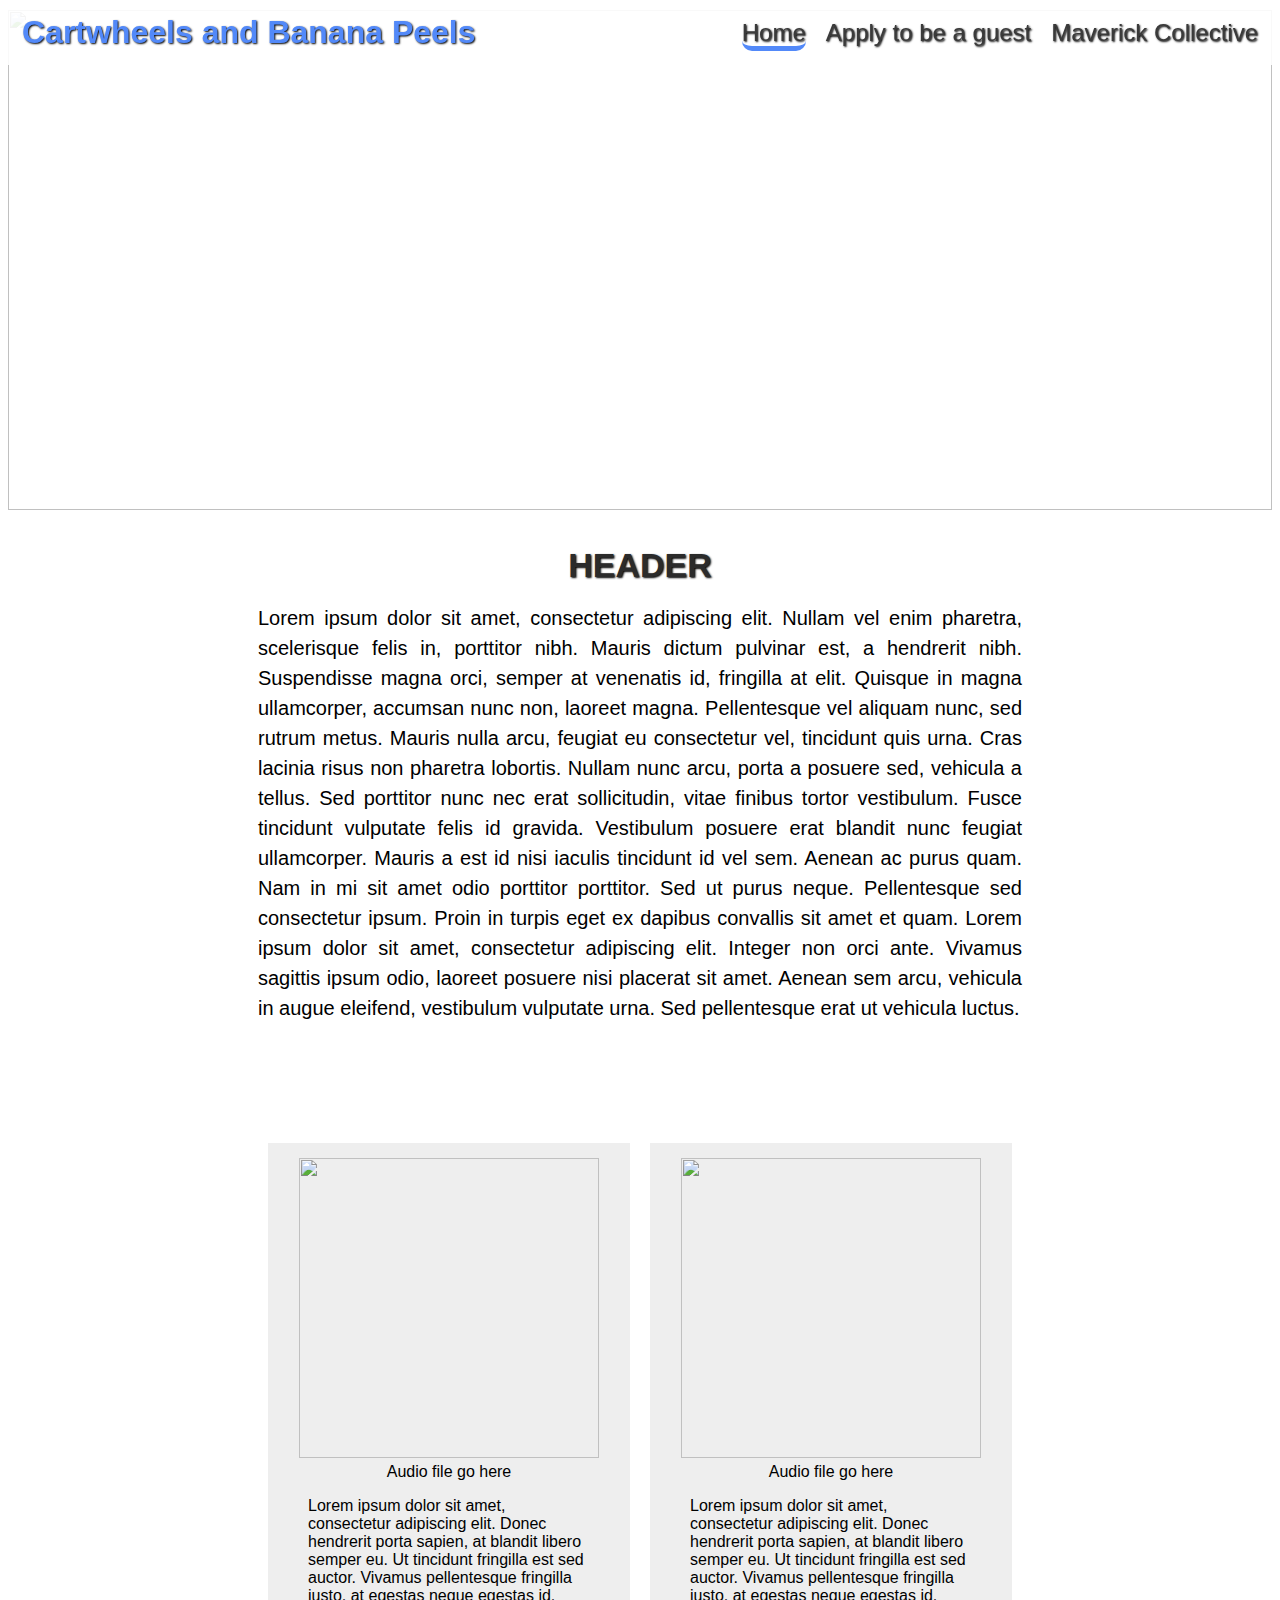
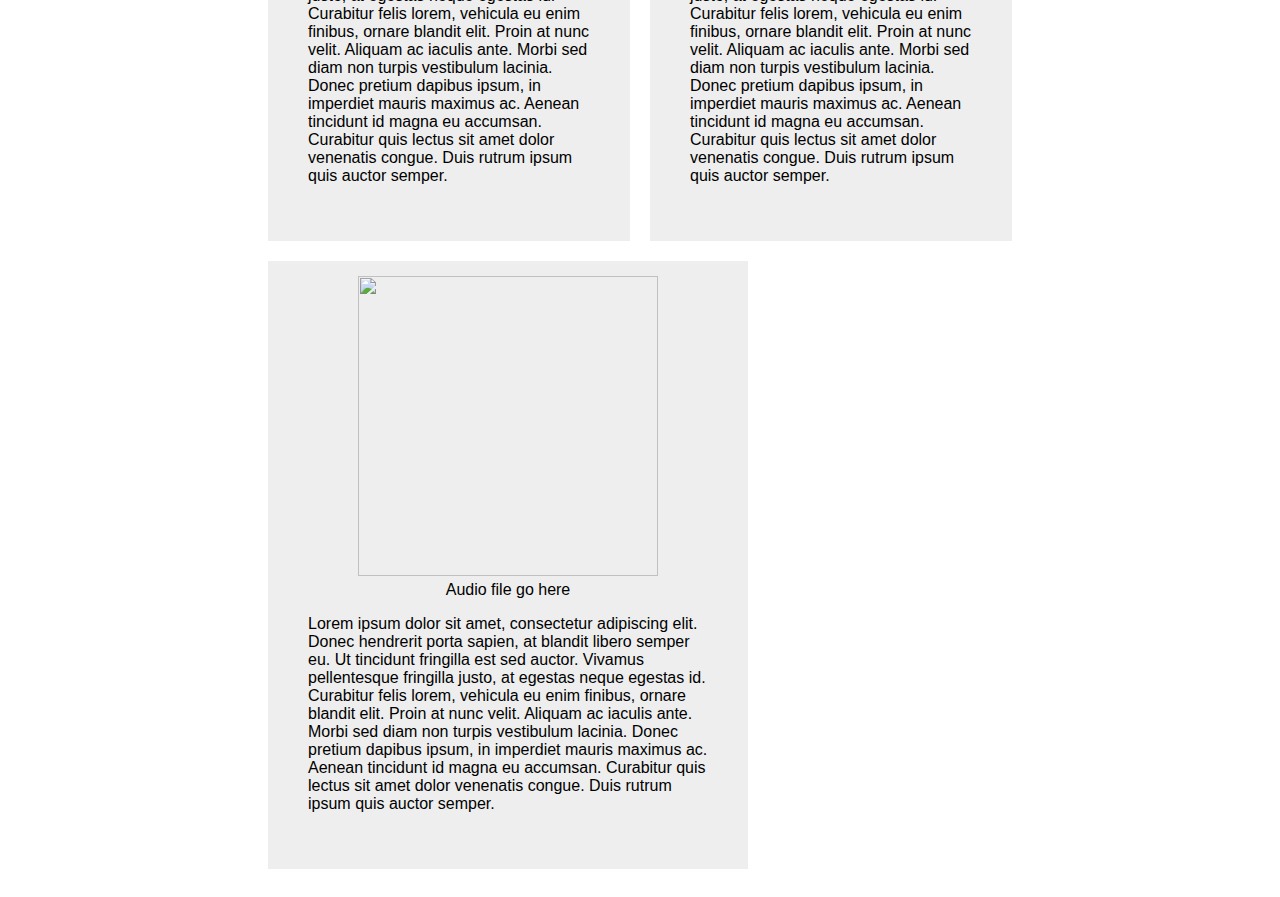
==== index.html @ c11f4f48 "made multiple small CSS changes" ====
<!DOCTYPE html>
<html lang="en">
<head>
  <title>Home</title>
  <link rel="stylesheet" href="styles.css">
  <meta charset="UTF-8">
  <meta name="viewport" content="width=device-width, initial-scale=1.0">
  <title>Document</title>
  <header>
    <div class="header-container" width="100%">
      <div class="header-logo">
        <h1>Cartwheels and Banana Peels</h1>
      </div>
      <div class="header-nav">
        <div><a href="index.html" class="selected header-link">Home</a></div>
        <div><a class="header-link">Apply to be a guest</a></div>
        <div><a href="https://themaverickcollective.com" target="_blank" class="header-link">Maverick Collective</a></div>
      </div>
    </div>
  </header>
</head>
<body>
  <figure class="banner">
    <img height="500vh" width="100%" src="null">
  </figure>
  <div class="site-description">
    <h1 class="site-description-header">HEADER</h1>
    <p>
      Lorem ipsum dolor sit amet, consectetur adipiscing elit. Nullam vel enim pharetra, scelerisque felis in, porttitor nibh. Mauris dictum pulvinar est, a hendrerit nibh. 
      Suspendisse magna orci, semper at venenatis id, fringilla at elit. Quisque in magna ullamcorper, accumsan nunc non, laoreet magna. Pellentesque vel aliquam nunc, sed 
      rutrum metus. Mauris nulla arcu, feugiat eu consectetur vel, tincidunt quis urna. Cras lacinia risus non pharetra lobortis. Nullam nunc arcu, porta a posuere sed, vehicula a tellus. Sed porttitor nunc nec erat sollicitudin, vitae finibus 
      tortor vestibulum. Fusce tincidunt vulputate felis id gravida. Vestibulum posuere erat blandit nunc 
      feugiat ullamcorper. Mauris a est id nisi iaculis tincidunt id vel sem. Aenean ac purus quam. Nam in mi sit amet odio porttitor porttitor. 
      Sed ut purus neque. Pellentesque sed consectetur ipsum. Proin in turpis eget ex dapibus convallis sit amet et quam. Lorem ipsum dolor sit amet, 
      consectetur adipiscing elit. Integer non orci ante. Vivamus sagittis ipsum odio, laoreet posuere nisi placerat sit amet. Aenean sem arcu, 
      vehicula in augue eleifend, vestibulum vulputate urna. Sed pellentesque erat ut vehicula luctus.
    </p>
  </div>
  <section class="blog-section">
    <div class="blog-row">
  <div class="blog-container">
    <div class="blog-content">
      <img class="blog-image" height="300px" width="300px" src="null">
      <div>
        <a class="blog-audio">Audio file go here</a>
      </div>
        <div class="blog-description">
        <p>Lorem ipsum dolor sit amet, consectetur adipiscing elit. Donec hendrerit porta sapien, at blandit libero semper eu. Ut tincidunt fringilla est sed auctor. 
          Vivamus pellentesque fringilla justo, at egestas neque egestas id. Curabitur felis lorem, vehicula eu enim finibus, ornare blandit elit. Proin at nunc velit. 
          Aliquam ac iaculis ante. Morbi sed diam non turpis vestibulum lacinia. Donec pretium dapibus ipsum, in imperdiet mauris maximus ac. Aenean tincidunt id magna eu accumsan. 
          Curabitur quis lectus sit amet dolor venenatis congue. Duis rutrum ipsum quis auctor semper. </p>
        </div>
      </div>
    </div>

    <div class="blog-container">
      <div class="blog-content">
        <img class="blog-image" height="300px" width="300px" src="null">
        <div>
          <a class="blog-audio">Audio file go here</a>
        </div>
          <div class="blog-description">
          <p>Lorem ipsum dolor sit amet, consectetur adipiscing elit. Donec hendrerit porta sapien, at blandit libero semper eu. Ut tincidunt fringilla est sed auctor. 
            Vivamus pellentesque fringilla justo, at egestas neque egestas id. Curabitur felis lorem, vehicula eu enim finibus, ornare blandit elit. Proin at nunc velit. 
            Aliquam ac iaculis ante. Morbi sed diam non turpis vestibulum lacinia. Donec pretium dapibus ipsum, in imperdiet mauris maximus ac. Aenean tincidunt id magna eu accumsan. 
            Curabitur quis lectus sit amet dolor venenatis congue. Duis rutrum ipsum quis auctor semper. </p>
          </div>
        </div>
      </div>

      <div class="blog-container">
        <div class="blog-content">
          <img class="blog-image" height="300px" width="300px" src="null">
          <div>
            <a class="blog-audio">Audio file go here</a>
          </div>
            <div class="blog-description">
            <p>Lorem ipsum dolor sit amet, consectetur adipiscing elit. Donec hendrerit porta sapien, at blandit libero semper eu. Ut tincidunt fringilla est sed auctor. 
              Vivamus pellentesque fringilla justo, at egestas neque egestas id. Curabitur felis lorem, vehicula eu enim finibus, ornare blandit elit. Proin at nunc velit. 
              Aliquam ac iaculis ante. Morbi sed diam non turpis vestibulum lacinia. Donec pretium dapibus ipsum, in imperdiet mauris maximus ac. Aenean tincidunt id magna eu accumsan. 
              Curabitur quis lectus sit amet dolor venenatis congue. Duis rutrum ipsum quis auctor semper. </p>
            </div>
          </div>
        </div>

</div>
  </section>
</body>
  <footer>
    
  </footer>
  <script src="script.js"></Script>
</html>
---- styles.css ----
* {
  font-family: Helvetica, Arial, sans-serif;
}

.header-link {
  text-decoration: none;
  color: rgb(58, 58, 58);
  text-shadow: 1px 1px 2px black;
}

.header-link:hover{
  color: #5289F9;
}

.selected {
  border-bottom: 5px solid #5289F9;
  border-radius: 10px;
}

.header-container {
  display: flex;
  justify-content: space-between;
  padding: 20px;
  margin: -10px;
  align-items: center;
  position: fixed;
  background-color: rgba(255, 255, 255, 90%);
  width: 100%;
  height: 25px;
}

.header-logo{
  font-size: 16px;
  padding: 0px 4px;
  color: #5289F9;
  text-shadow: 1px 1px 2px black;
}

.header-nav {
  display: flex;
  gap: 20px;
  font-size: 24px;
  padding: 10px;
  margin-right: 30px;
}

.banner {
  width: 100%;
  height: 1000px;
  margin-top: 10px;
  margin-left: 0;
  margin-bottom: 0;
}

.site-description-header {
  text-align: center;
  margin-top: -50px;
  font-size: 34px;
  text-shadow: black 1px 1px 2px;
  color: rgb(43, 43, 43);
}

.site-description {
  margin-top: -490px;
  font-size: 20px;
  padding: 80px 250px;
  min-width: 500px;
  text-align: justify;
  line-height: 30px;
}

.blog-section{
  padding: 10px 250px;
  display: flex;
  gap: 50px;
}

.blog-container{
  padding: 10px;
  justify-content: center;
  flex: 1 1 0;
  max-width: 480px;

}

.blog-thumbnail {
  padding: 20px;
}

.blog-row {
  display: flex;
  flex-wrap: wrap;
}

.blog-image  {
  padding-bottom: 5px;
}

.blog-description {
  padding: 25px;
  padding-top: 0px;
}

.blog-content {
  display: flex;
  align-items: center;
  flex-direction: column;
  padding: 15px;
  background-color: rgb(238, 238, 238);
}
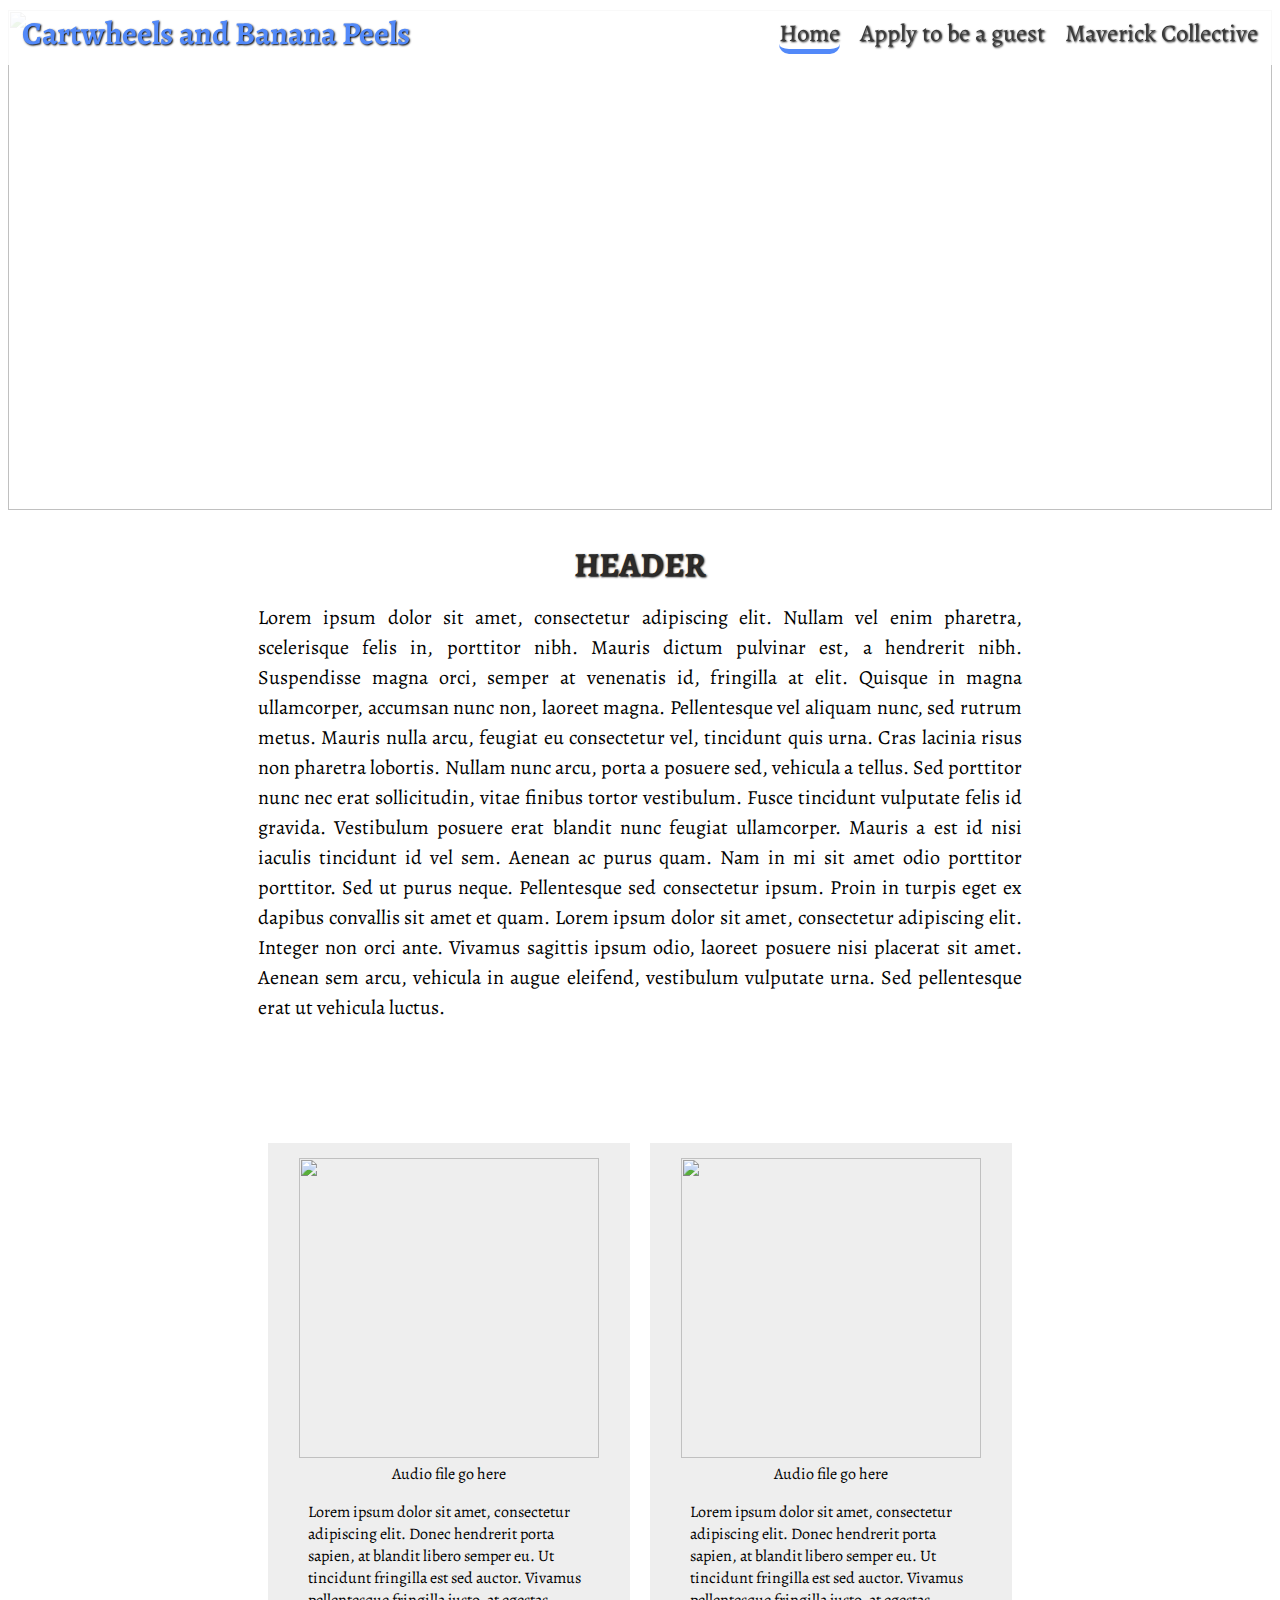
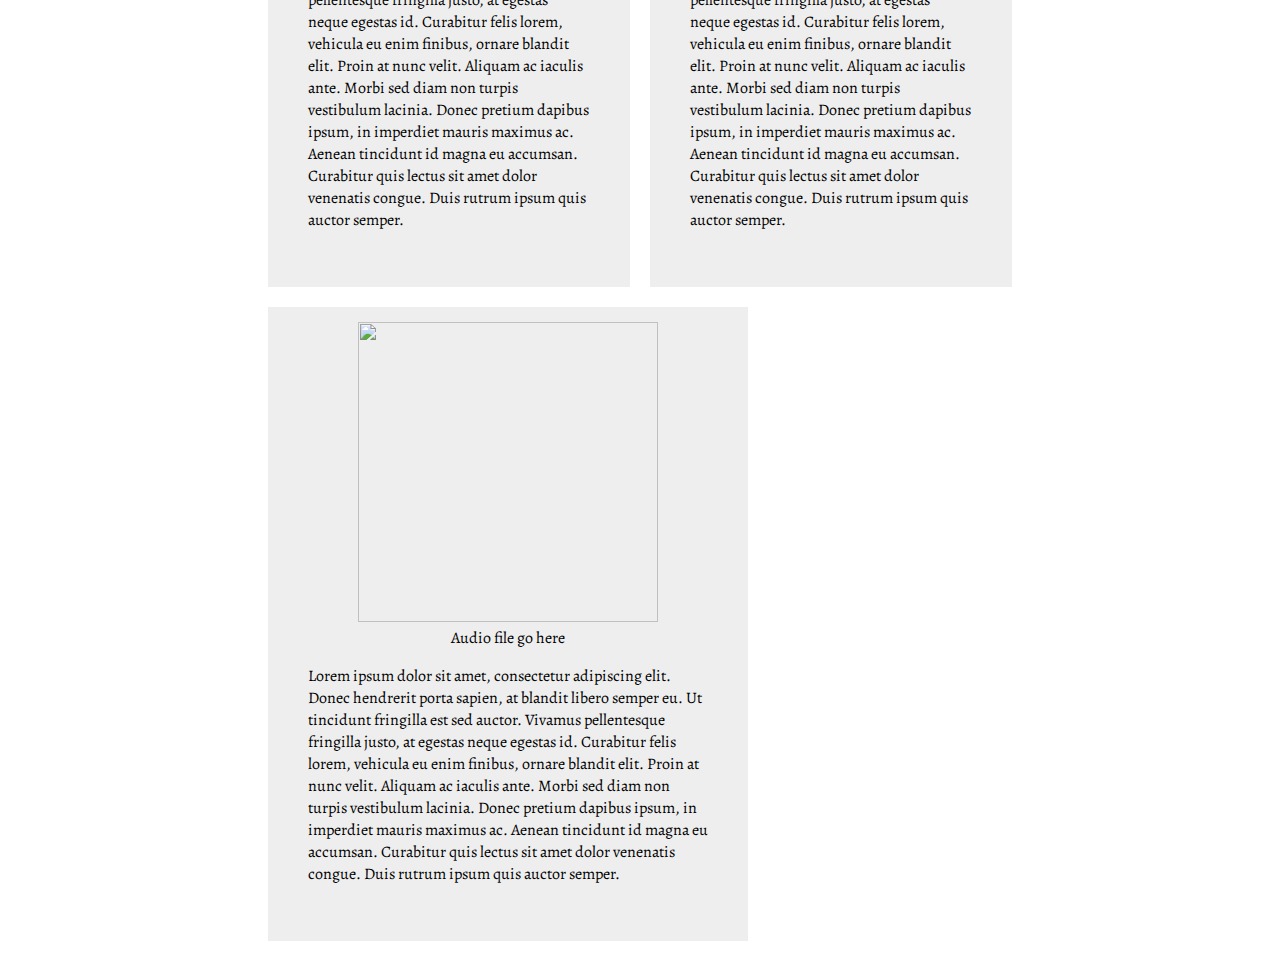
==== commit 38b90e2b: "Added fonts Lora and Alegreya." ====
--- a/index.html
+++ b/index.html
@@ -3,6 +3,9 @@
 <head>
   <title>Home</title>
   <link rel="stylesheet" href="styles.css">
+  <link rel="preconnect" href="https://fonts.googleapis.com">
+  <link rel="preconnect" href="https://fonts.gstatic.com" crossorigin>
+  <link href="https://fonts.googleapis.com/css2?family=Alegreya:ital,wght@0,400..900;1,400..900&family=Lora:ital,wght@0,400..700;1,400..700&display=swap" rel="stylesheet">
   <meta charset="UTF-8">
   <meta name="viewport" content="width=device-width, initial-scale=1.0">
   <title>Document</title>
--- a/styles.css
+++ b/styles.css
@@ -1,5 +1,5 @@
 * {
-  font-family: Helvetica, Arial, sans-serif;
+  font-family: Alegreya, sans-serif;
 }
 
 .header-link {
@@ -18,6 +18,7 @@
 }
 
 .header-container {
+  font-family: Lora, sans-serif;
   display: flex;
   justify-content: space-between;
   padding: 20px;
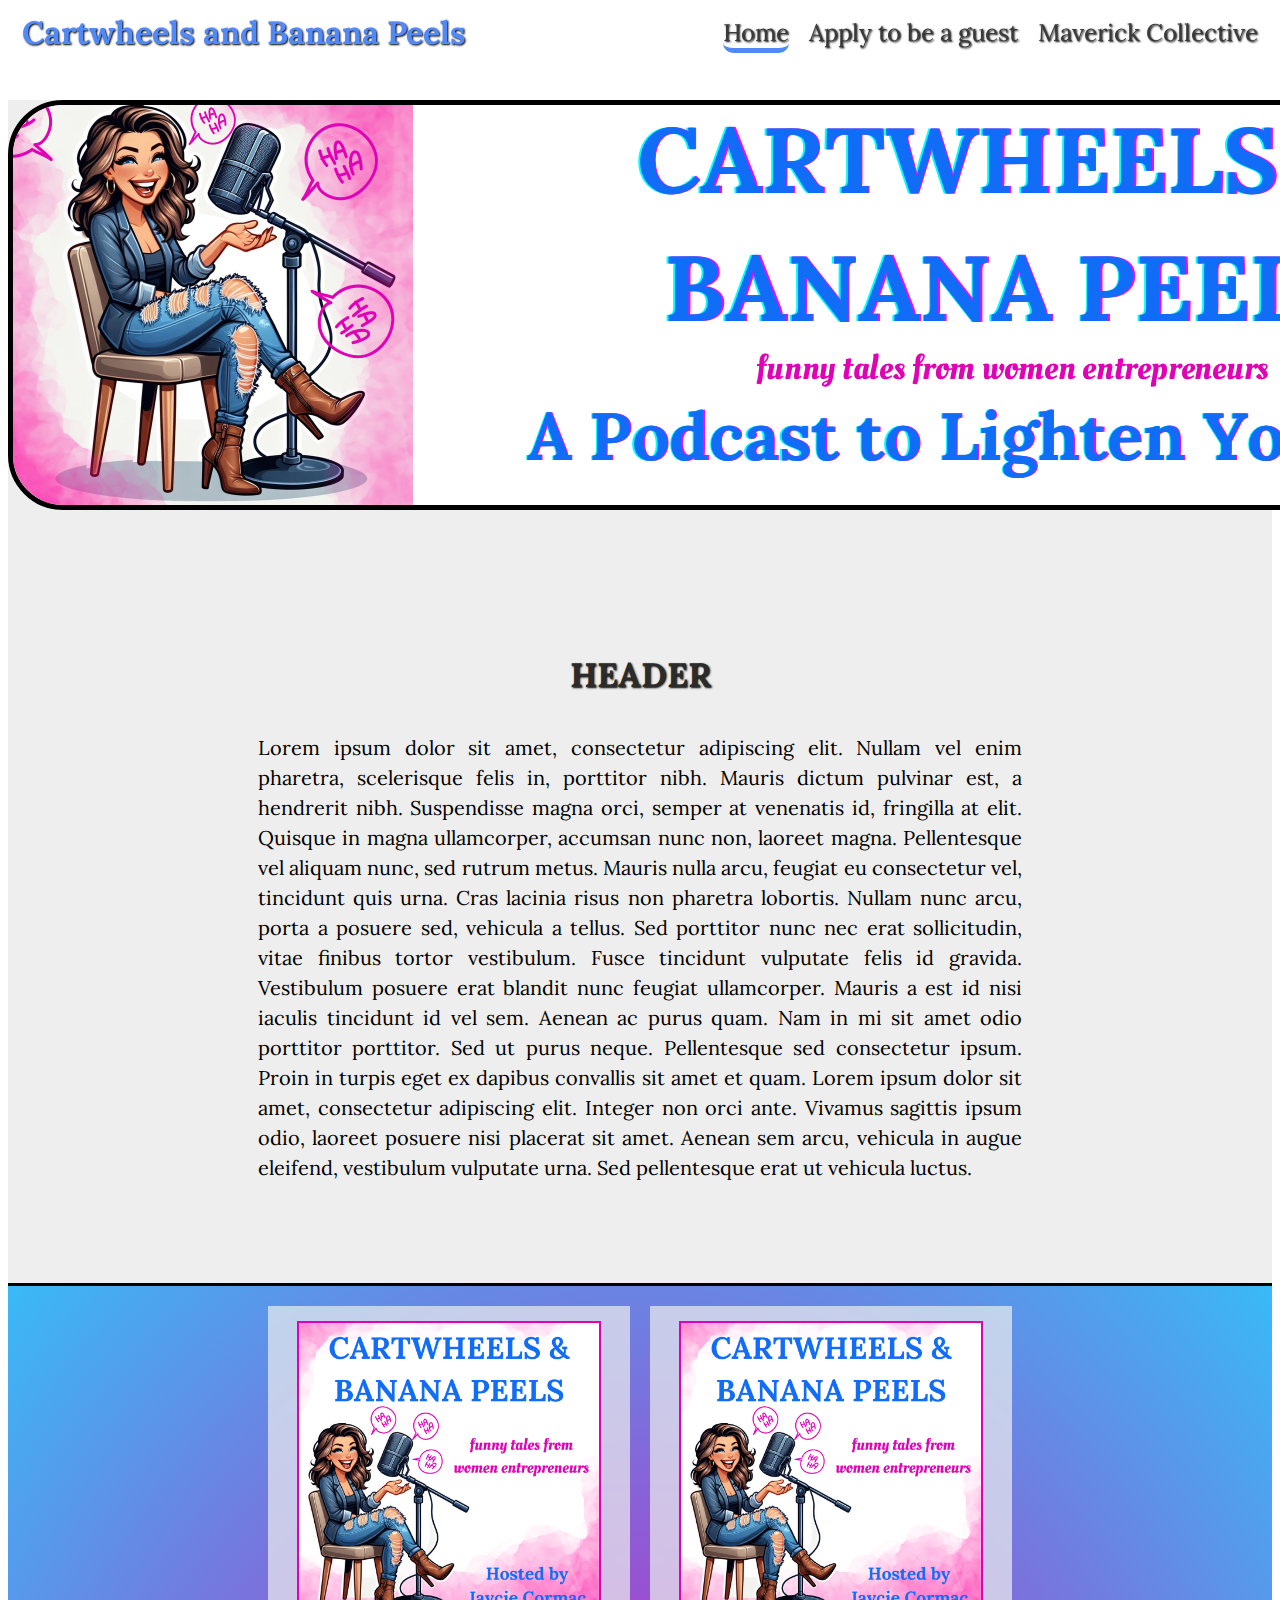
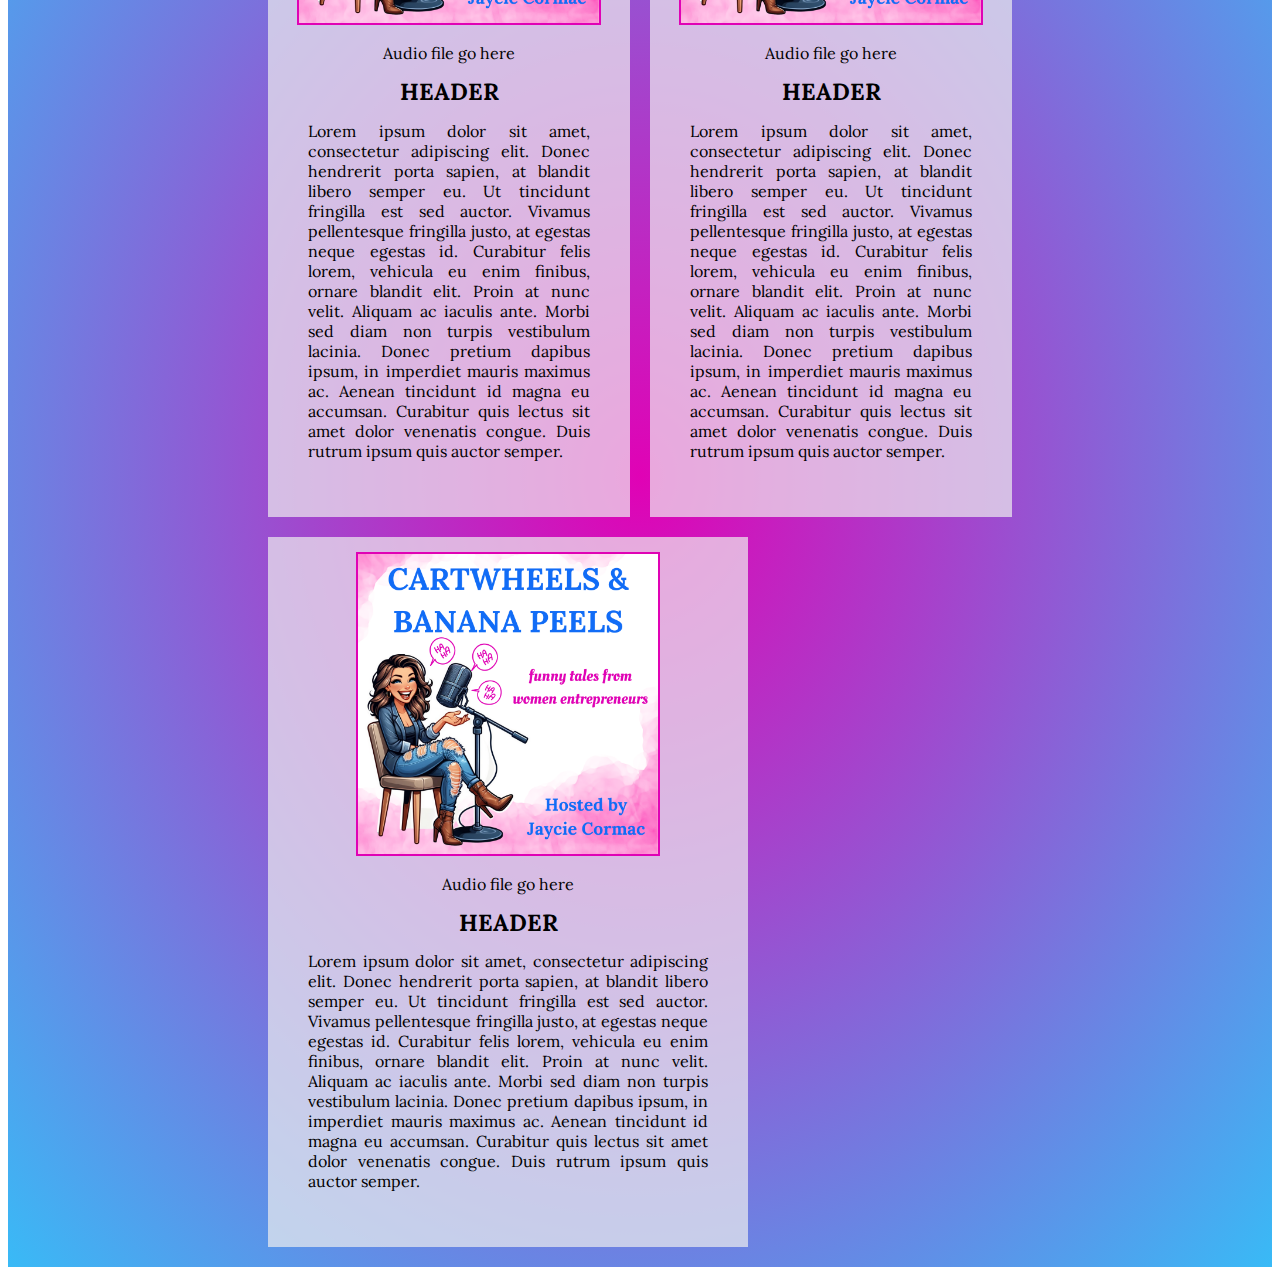
==== commit 4629c747: "Added images & backgrounds to episodes and banner" ====
--- a/index.html
+++ b/index.html
@@ -23,44 +23,35 @@
   </header>
 </head>
 <body>
-  <figure class="banner">
-    <img height="500vh" width="100%" src="null">
-  </figure>
-  <div class="site-description">
-    <h1 class="site-description-header">HEADER</h1>
-    <p>
-      Lorem ipsum dolor sit amet, consectetur adipiscing elit. Nullam vel enim pharetra, scelerisque felis in, porttitor nibh. Mauris dictum pulvinar est, a hendrerit nibh. 
-      Suspendisse magna orci, semper at venenatis id, fringilla at elit. Quisque in magna ullamcorper, accumsan nunc non, laoreet magna. Pellentesque vel aliquam nunc, sed 
-      rutrum metus. Mauris nulla arcu, feugiat eu consectetur vel, tincidunt quis urna. Cras lacinia risus non pharetra lobortis. Nullam nunc arcu, porta a posuere sed, vehicula a tellus. Sed porttitor nunc nec erat sollicitudin, vitae finibus 
-      tortor vestibulum. Fusce tincidunt vulputate felis id gravida. Vestibulum posuere erat blandit nunc 
-      feugiat ullamcorper. Mauris a est id nisi iaculis tincidunt id vel sem. Aenean ac purus quam. Nam in mi sit amet odio porttitor porttitor. 
-      Sed ut purus neque. Pellentesque sed consectetur ipsum. Proin in turpis eget ex dapibus convallis sit amet et quam. Lorem ipsum dolor sit amet, 
-      consectetur adipiscing elit. Integer non orci ante. Vivamus sagittis ipsum odio, laoreet posuere nisi placerat sit amet. Aenean sem arcu, 
-      vehicula in augue eleifend, vestibulum vulputate urna. Sed pellentesque erat ut vehicula luctus.
-    </p>
-  </div>
+  <main>
+    <div class="banner">
+      <img class="banner-image" src="images/Banner.png">
+    </div>
+    <div class="site-description">
+      <h1 class="site-description-header">HEADER</h1>
+      <p>
+        Lorem ipsum dolor sit amet, consectetur adipiscing elit. Nullam vel enim pharetra, scelerisque felis in, porttitor nibh. Mauris dictum pulvinar est, a hendrerit nibh. 
+        Suspendisse magna orci, semper at venenatis id, fringilla at elit. Quisque in magna ullamcorper, accumsan nunc non, laoreet magna. Pellentesque vel aliquam nunc, sed 
+        rutrum metus. Mauris nulla arcu, feugiat eu consectetur vel, tincidunt quis urna. Cras lacinia risus non pharetra lobortis. Nullam nunc arcu, porta a posuere sed, vehicula a tellus. Sed porttitor nunc nec erat sollicitudin, vitae finibus 
+        tortor vestibulum. Fusce tincidunt vulputate felis id gravida. Vestibulum posuere erat blandit nunc 
+        feugiat ullamcorper. Mauris a est id nisi iaculis tincidunt id vel sem. Aenean ac purus quam. Nam in mi sit amet odio porttitor porttitor. 
+        Sed ut purus neque. Pellentesque sed consectetur ipsum. Proin in turpis eget ex dapibus convallis sit amet et quam. Lorem ipsum dolor sit amet, 
+        consectetur adipiscing elit. Integer non orci ante. Vivamus sagittis ipsum odio, laoreet posuere nisi placerat sit amet. Aenean sem arcu, 
+        vehicula in augue eleifend, vestibulum vulputate urna. Sed pellentesque erat ut vehicula luctus.
+      </p>
+    </div>
+  </main>
   <section class="blog-section">
     <div class="blog-row">
-  <div class="blog-container">
-    <div class="blog-content">
-      <img class="blog-image" height="300px" width="300px" src="null">
-      <div>
-        <a class="blog-audio">Audio file go here</a>
-      </div>
-        <div class="blog-description">
-        <p>Lorem ipsum dolor sit amet, consectetur adipiscing elit. Donec hendrerit porta sapien, at blandit libero semper eu. Ut tincidunt fringilla est sed auctor. 
-          Vivamus pellentesque fringilla justo, at egestas neque egestas id. Curabitur felis lorem, vehicula eu enim finibus, ornare blandit elit. Proin at nunc velit. 
-          Aliquam ac iaculis ante. Morbi sed diam non turpis vestibulum lacinia. Donec pretium dapibus ipsum, in imperdiet mauris maximus ac. Aenean tincidunt id magna eu accumsan. 
-          Curabitur quis lectus sit amet dolor venenatis congue. Duis rutrum ipsum quis auctor semper. </p>
-        </div>
-      </div>
-    </div>
 
     <div class="blog-container">
       <div class="blog-content">
-        <img class="blog-image" height="300px" width="300px" src="null">
+        <img class="blog-image" height="300px" width="300px" src="images/Podcast-Cover.png">
         <div>
           <a class="blog-audio">Audio file go here</a>
+        </div>
+        <div class="blog-description-header">
+          <h3>HEADER</h3>
         </div>
           <div class="blog-description">
           <p>Lorem ipsum dolor sit amet, consectetur adipiscing elit. Donec hendrerit porta sapien, at blandit libero semper eu. Ut tincidunt fringilla est sed auctor. 
@@ -71,11 +62,35 @@
         </div>
       </div>
 
+
+ 
+    <div class="blog-container">
+      <div class="blog-content">
+        <img class="blog-image" height="300px" width="300px" src="images/Podcast-Cover.png">
+        <div>
+          <a class="blog-audio">Audio file go here</a>
+        </div>
+        <div class="blog-description-header">
+          <h3>HEADER</h3>
+        </div>
+          <div class="blog-description">
+          <p>Lorem ipsum dolor sit amet, consectetur adipiscing elit. Donec hendrerit porta sapien, at blandit libero semper eu. Ut tincidunt fringilla est sed auctor. 
+            Vivamus pellentesque fringilla justo, at egestas neque egestas id. Curabitur felis lorem, vehicula eu enim finibus, ornare blandit elit. Proin at nunc velit. 
+            Aliquam ac iaculis ante. Morbi sed diam non turpis vestibulum lacinia. Donec pretium dapibus ipsum, in imperdiet mauris maximus ac. Aenean tincidunt id magna eu accumsan. 
+            Curabitur quis lectus sit amet dolor venenatis congue. Duis rutrum ipsum quis auctor semper. </p>
+          </div>
+        </div>
+      </div>
+
+
       <div class="blog-container">
         <div class="blog-content">
-          <img class="blog-image" height="300px" width="300px" src="null">
+          <img class="blog-image" height="300px" width="300px" src="images/Podcast-Cover.png">
           <div>
             <a class="blog-audio">Audio file go here</a>
+          </div>
+          <div class="blog-description-header">
+            <h3>HEADER</h3>
           </div>
             <div class="blog-description">
             <p>Lorem ipsum dolor sit amet, consectetur adipiscing elit. Donec hendrerit porta sapien, at blandit libero semper eu. Ut tincidunt fringilla est sed auctor. 
--- a/styles.css
+++ b/styles.css
@@ -1,5 +1,9 @@
 * {
-  font-family: Alegreya, sans-serif;
+  font-family: Lora, sans-serif;
+}
+
+header, main {
+  background-color: rgb(238, 238, 238);
 }
 
 .header-link {
@@ -23,6 +27,7 @@
   justify-content: space-between;
   padding: 20px;
   margin: -10px;
+  margin-top: -100px;
   align-items: center;
   position: fixed;
   background-color: rgba(255, 255, 255, 90%);
@@ -46,11 +51,18 @@
 }
 
 .banner {
-  width: 100%;
-  height: 1000px;
-  margin-top: 10px;
-  margin-left: 0;
-  margin-bottom: 0;
+  width: 217vh;
+  height: auto;
+  margin-top: 100px;
+  border: black solid 5px;
+  border-radius: 55px;
+  padding: 0;
+  background-color: white;
+}
+
+.banner-image {
+  margin-bottom: -4px;
+  border-radius: 50px;
 }
 
 .site-description-header {
@@ -59,10 +71,11 @@
   font-size: 34px;
   text-shadow: black 1px 1px 2px;
   color: rgb(43, 43, 43);
+  padding: 20px;
 }
 
 .site-description {
-  margin-top: -490px;
+  margin-top: 100px;
   font-size: 20px;
   padding: 80px 250px;
   min-width: 500px;
@@ -74,6 +87,8 @@
   padding: 10px 250px;
   display: flex;
   gap: 50px;
+  background-image: radial-gradient(#E002B5, #39BAF6);
+  border-top: solid 3px black;
 }
 
 .blog-container{
@@ -84,10 +99,6 @@
 
 }
 
-.blog-thumbnail {
-  padding: 20px;
-}
-
 .blog-row {
   display: flex;
   flex-wrap: wrap;
@@ -95,11 +106,23 @@
 
 .blog-image  {
   padding-bottom: 5px;
+  border: #E002B5 solid 2px;
+  height: 100%;
+  padding-bottom: 0;
+  margin-bottom: 18px;
+}
+
+.blog-description-header {
+  margin-bottom: -25px;
+  margin-top: -10px;
+  font-size: 20px;
+  font-family: Lora;
 }
 
 .blog-description {
   padding: 25px;
   padding-top: 0px;
+  text-align: justify;
 }
 
 .blog-content {
@@ -107,5 +130,5 @@
   align-items: center;
   flex-direction: column;
   padding: 15px;
-  background-color: rgb(238, 238, 238);
+  background-color: rgba(238, 238, 238, 70%);
 }
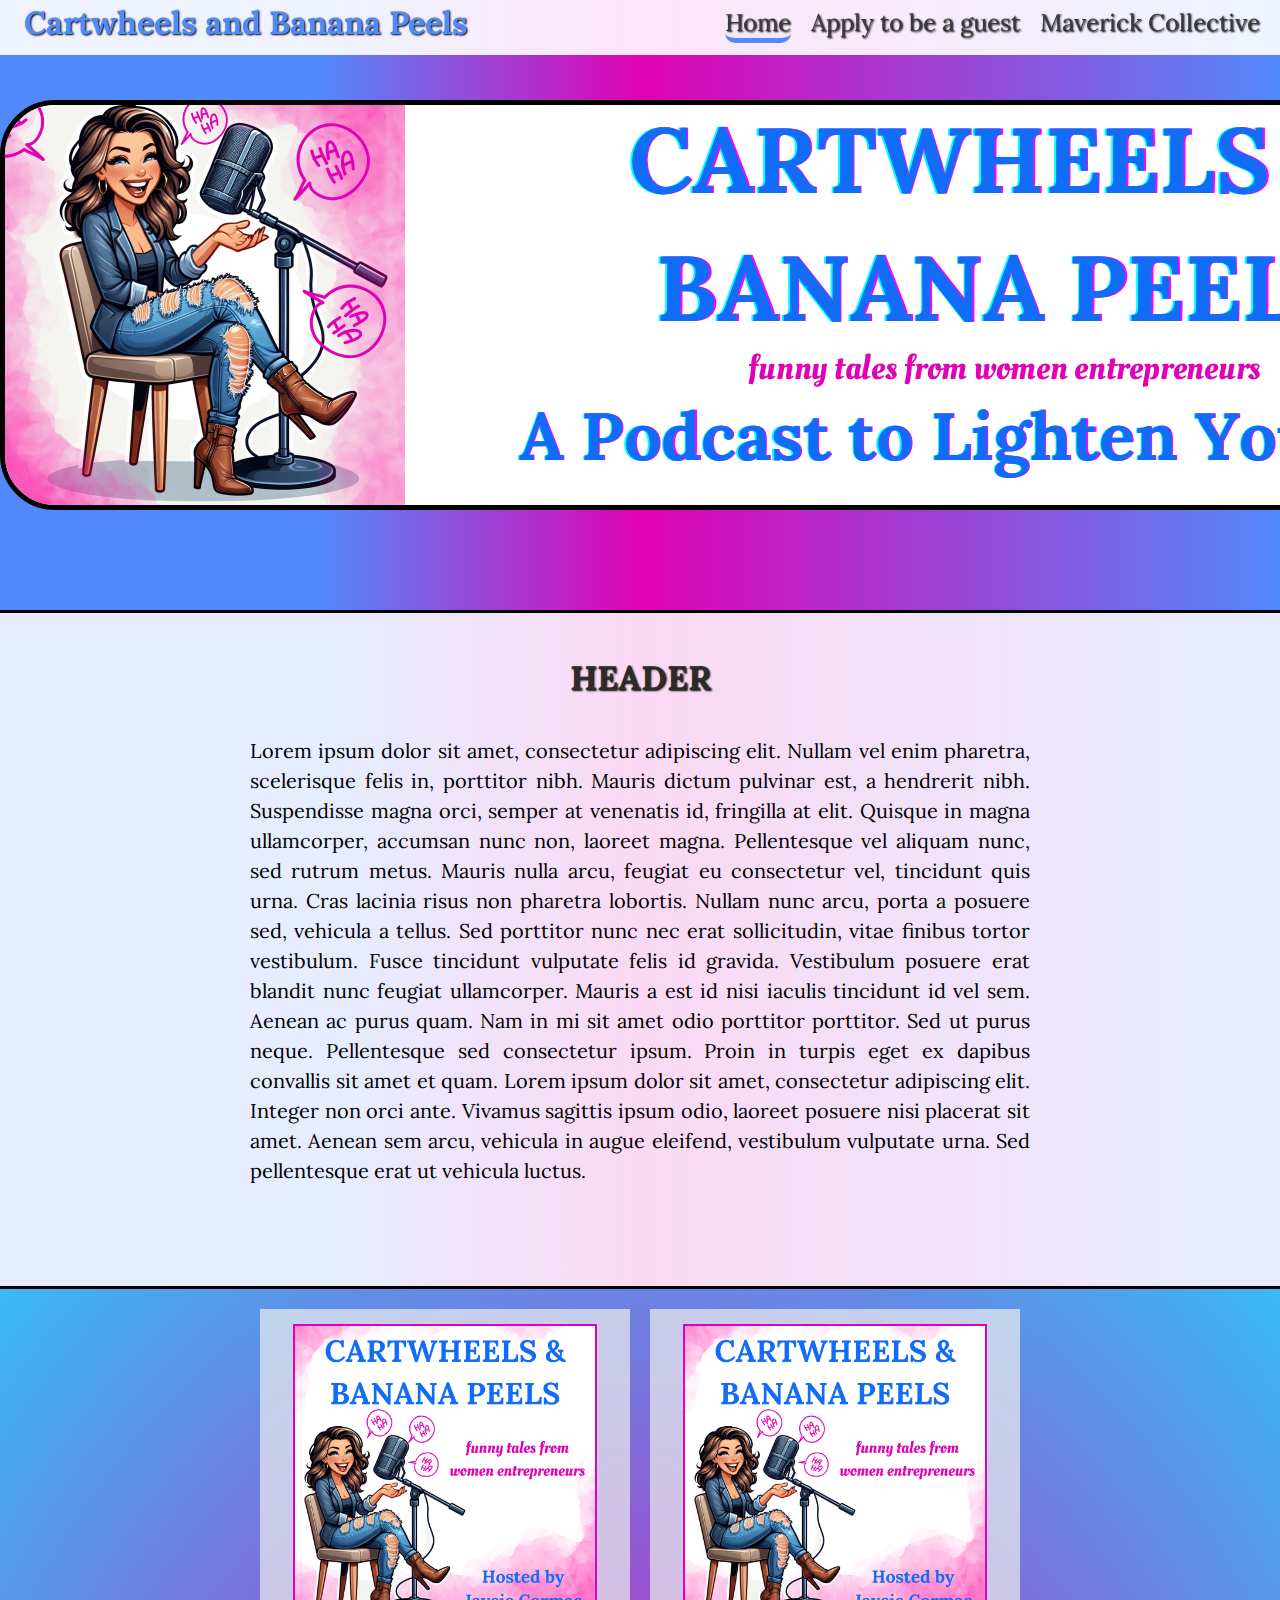
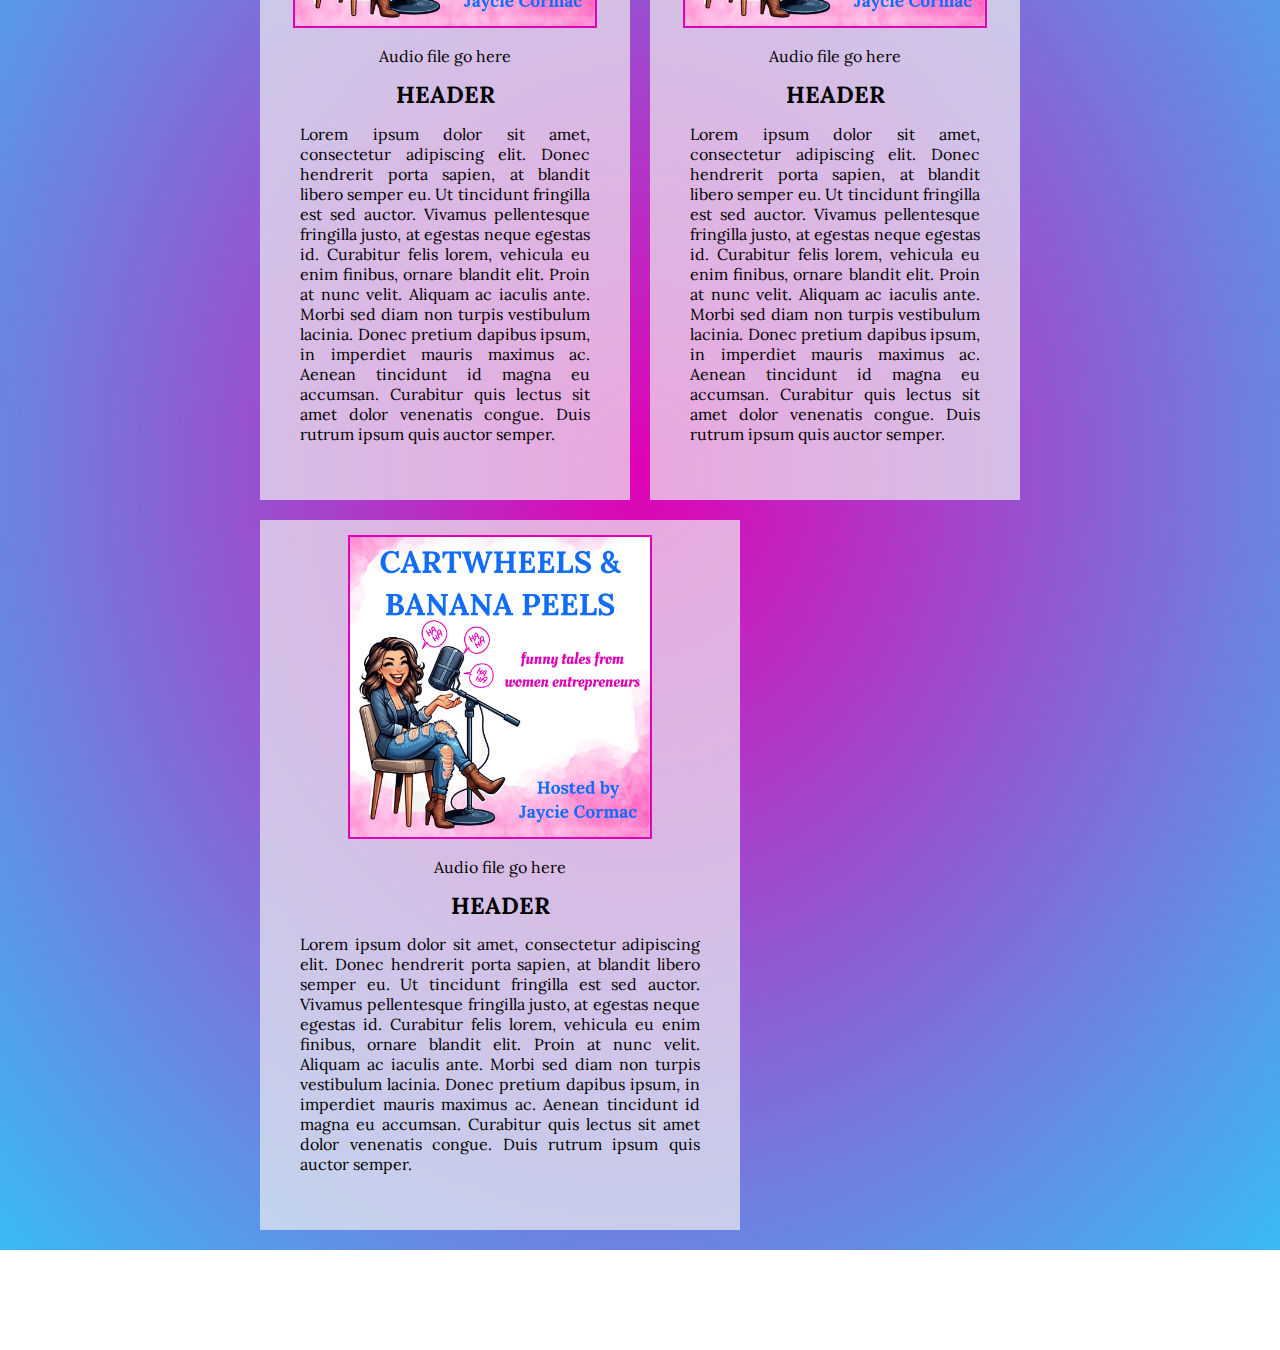
==== commit 740d7d95: "Added a background to header/banner" ====
--- a/index.html
+++ b/index.html
@@ -23,10 +23,13 @@
   </header>
 </head>
 <body>
+  <div class="header-back">
+
+  </div>
   <main>
     <div class="banner">
       <img class="banner-image" src="images/Banner.png">
-    </div>
+  </div>
     <div class="site-description">
       <h1 class="site-description-header">HEADER</h1>
       <p>
--- a/styles.css
+++ b/styles.css
@@ -1,9 +1,19 @@
 * {
   font-family: Lora, sans-serif;
+  
 }
 
-header, main {
-  background-color: rgb(238, 238, 238);
+body {
+  margin-top: 0px;
+  margin-right: 0px;
+  margin-bottom: 0px;
+  margin-left: 0px
+}
+
+main {
+  background: linear-gradient(0.25turn,#5289F9 25%, #E002B5, 75%, #5289F9 100%);
+  padding-top: 100px;
+  margin-top: -100px;
 }
 
 .header-link {
@@ -26,13 +36,14 @@
   display: flex;
   justify-content: space-between;
   padding: 20px;
-  margin: -10px;
-  margin-top: -100px;
+  margin-top: 90px;
+  margin-bottom: -5500px;
   align-items: center;
   position: fixed;
   background-color: rgba(255, 255, 255, 90%);
   width: 100%;
   height: 25px;
+  z-index: 999;
 }
 
 .header-logo{
@@ -54,6 +65,8 @@
   width: 217vh;
   height: auto;
   margin-top: 100px;
+  margin-left: auto;
+  margin-right: auto;
   border: black solid 5px;
   border-radius: 55px;
   padding: 0;
@@ -81,6 +94,8 @@
   min-width: 500px;
   text-align: justify;
   line-height: 30px;
+  border-top: black solid 3px;
+  background-color: rgba(255, 255, 255, 85%);
 }
 
 .blog-section{
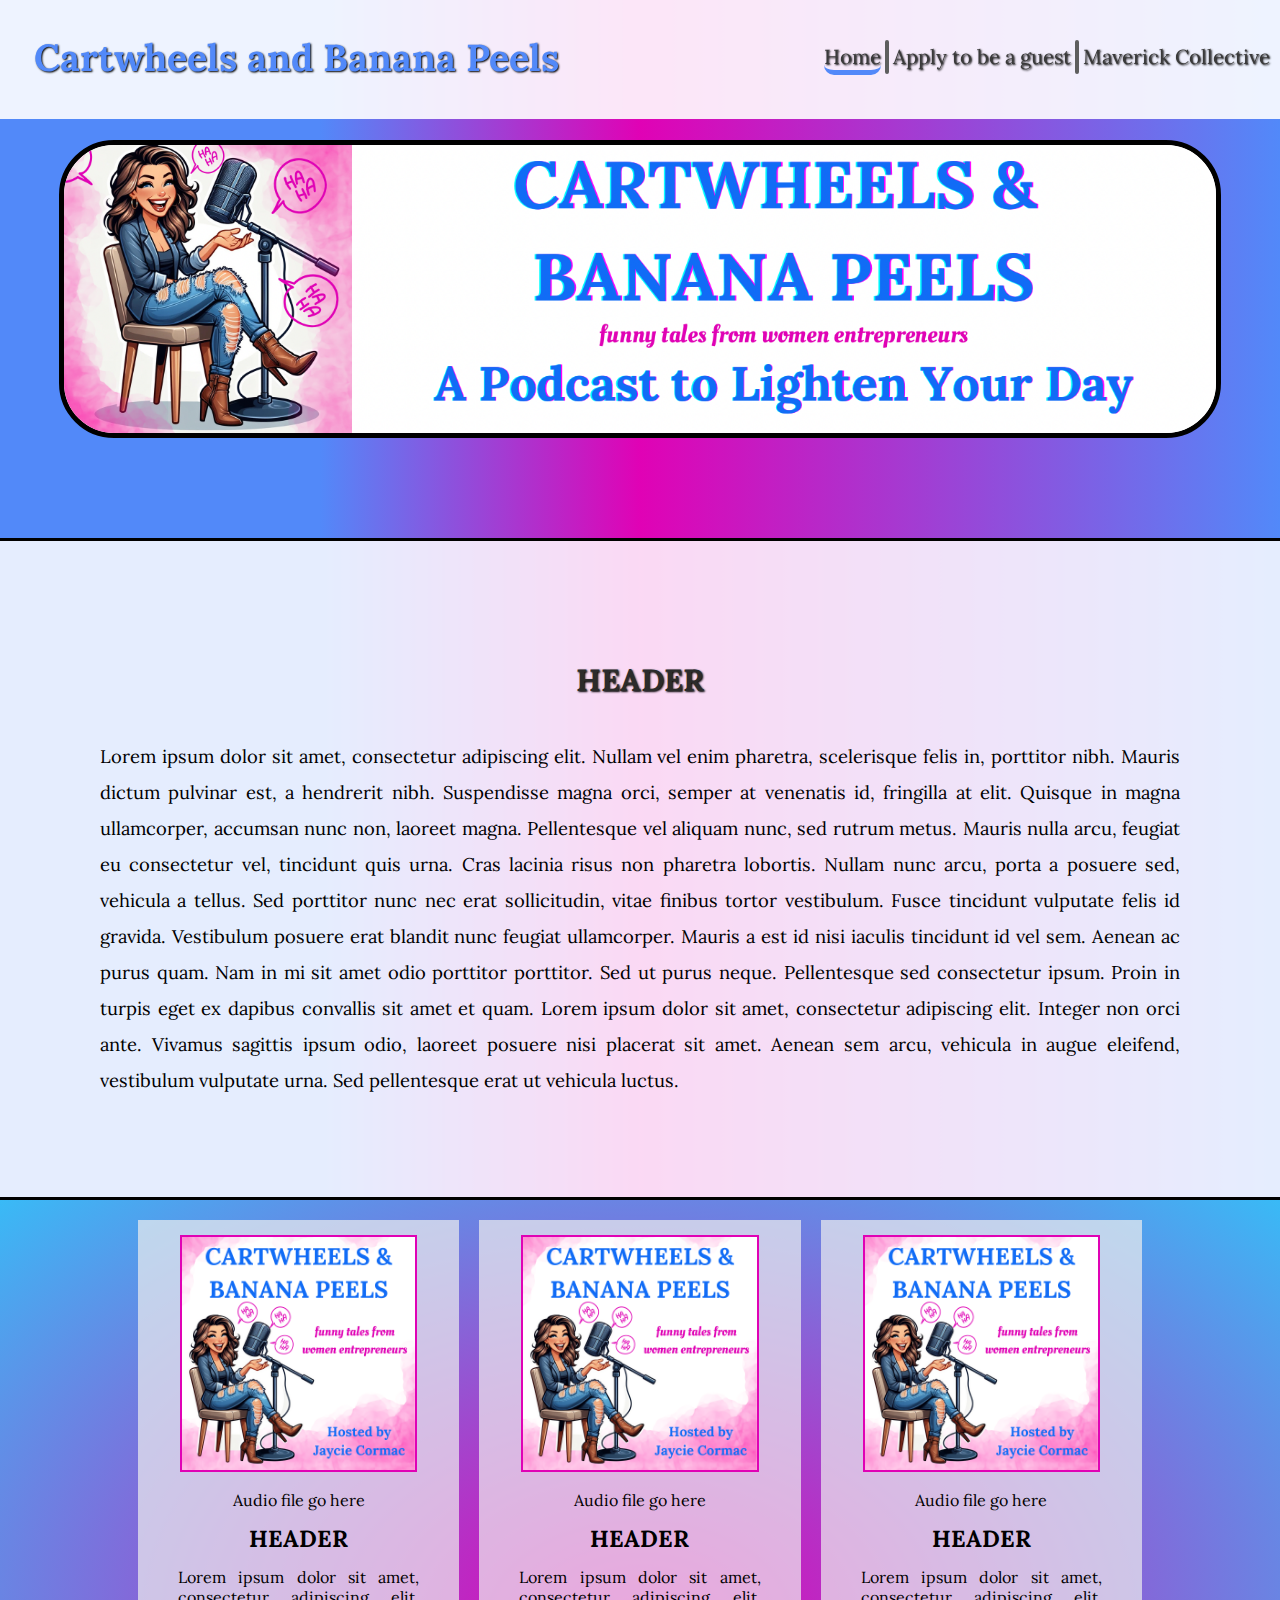
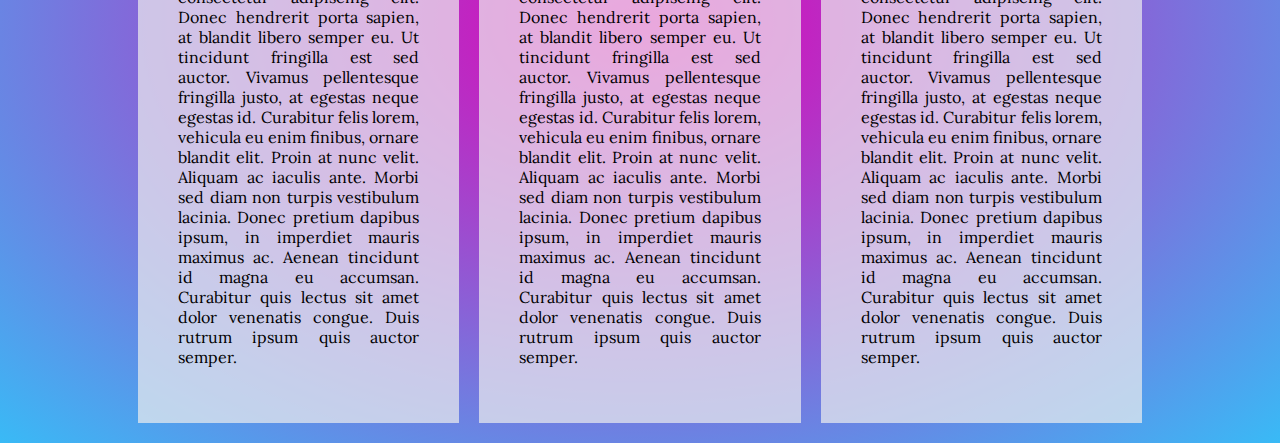
==== commit 4fd926ac: "Made the site look better on phones." ====
--- a/index.html
+++ b/index.html
@@ -15,8 +15,8 @@
         <h1>Cartwheels and Banana Peels</h1>
       </div>
       <div class="header-nav">
-        <div><a href="index.html" class="selected header-link">Home</a></div>
-        <div><a class="header-link">Apply to be a guest</a></div>
+        <div><a href="index.html" class="selected header-link">Home</a></div> <div class="divider"></div>
+        <div><a class="header-link">Apply to be a guest</a></div> <div class="divider"></div>
         <div><a href="https://themaverickcollective.com" target="_blank" class="header-link">Maverick Collective</a></div>
       </div>
     </div>
--- a/styles.css
+++ b/styles.css
@@ -1,13 +1,13 @@
 * {
   font-family: Lora, sans-serif;
-  
 }
 
 body {
   margin-top: 0px;
   margin-right: 0px;
   margin-bottom: 0px;
-  margin-left: 0px
+  margin-left: 0px;
+  position: absolute;
 }
 
 main {
@@ -20,6 +20,7 @@
   text-decoration: none;
   color: rgb(58, 58, 58);
   text-shadow: 1px 1px 2px black;
+  font-size:calc(10px + 0.8vw);
 }
 
 .header-link:hover{
@@ -31,23 +32,29 @@
   border-radius: 10px;
 }
 
+.divider {
+  width: 0px;
+  height: 30px;
+  border:  rgb(94, 94, 94) solid 2px;
+  border-radius: 5px;
+}
+
 .header-container {
   font-family: Lora, sans-serif;
   display: flex;
   justify-content: space-between;
-  padding: 20px;
-  margin-top: 90px;
-  margin-bottom: -5500px;
+  padding: 30px;
+  padding-bottom: 35px;
   align-items: center;
   position: fixed;
   background-color: rgba(255, 255, 255, 90%);
   width: 100%;
-  height: 25px;
+  height: 6vh;
   z-index: 999;
 }
 
 .header-logo{
-  font-size: 16px;
+  font-size:calc(6px + 1vw);
   padding: 0px 4px;
   color: #5289F9;
   text-shadow: 1px 1px 2px black;
@@ -55,16 +62,17 @@
 
 .header-nav {
   display: flex;
-  gap: 20px;
+  gap: 4px;
   font-size: 24px;
   padding: 10px;
   margin-right: 30px;
+  flex-wrap: wrap;
 }
 
 .banner {
-  width: 217vh;
+  width: 90%;
   height: auto;
-  margin-top: 100px;
+  margin-top: 140px;
   margin-left: auto;
   margin-right: auto;
   border: black solid 5px;
@@ -74,36 +82,40 @@
 }
 
 .banner-image {
+  width: 100%;
   margin-bottom: -4px;
   border-radius: 50px;
 }
 
 .site-description-header {
   text-align: center;
-  margin-top: -50px;
-  font-size: 34px;
+  font-size: calc(18px + 1vw);
   text-shadow: black 1px 1px 2px;
   color: rgb(43, 43, 43);
   padding: 20px;
 }
 
 .site-description {
+  box-sizing: border-box;
+  position: relative;
   margin-top: 100px;
-  font-size: 20px;
-  padding: 80px 250px;
-  min-width: 500px;
+  font-size: calc(12px + 0.5vw);
+  padding: 80px 100px;
+  max-width: fit-content;
+  width: 100%;
   text-align: justify;
-  line-height: 30px;
+  line-height: 4vh;
   border-top: black solid 3px;
   background-color: rgba(255, 255, 255, 85%);
 }
 
 .blog-section{
-  padding: 10px 250px;
+  padding: 10px 10%;
   display: flex;
   gap: 50px;
   background-image: radial-gradient(#E002B5, #39BAF6);
   border-top: solid 3px black;
+  justify-content: center;
 }
 
 .blog-container{
@@ -111,6 +123,7 @@
   justify-content: center;
   flex: 1 1 0;
   max-width: 480px;
+  width: 80vw;
 
 }
 
@@ -125,6 +138,7 @@
   height: 100%;
   padding-bottom: 0;
   margin-bottom: 18px;
+  width: 80%;
 }
 
 .blog-description-header {
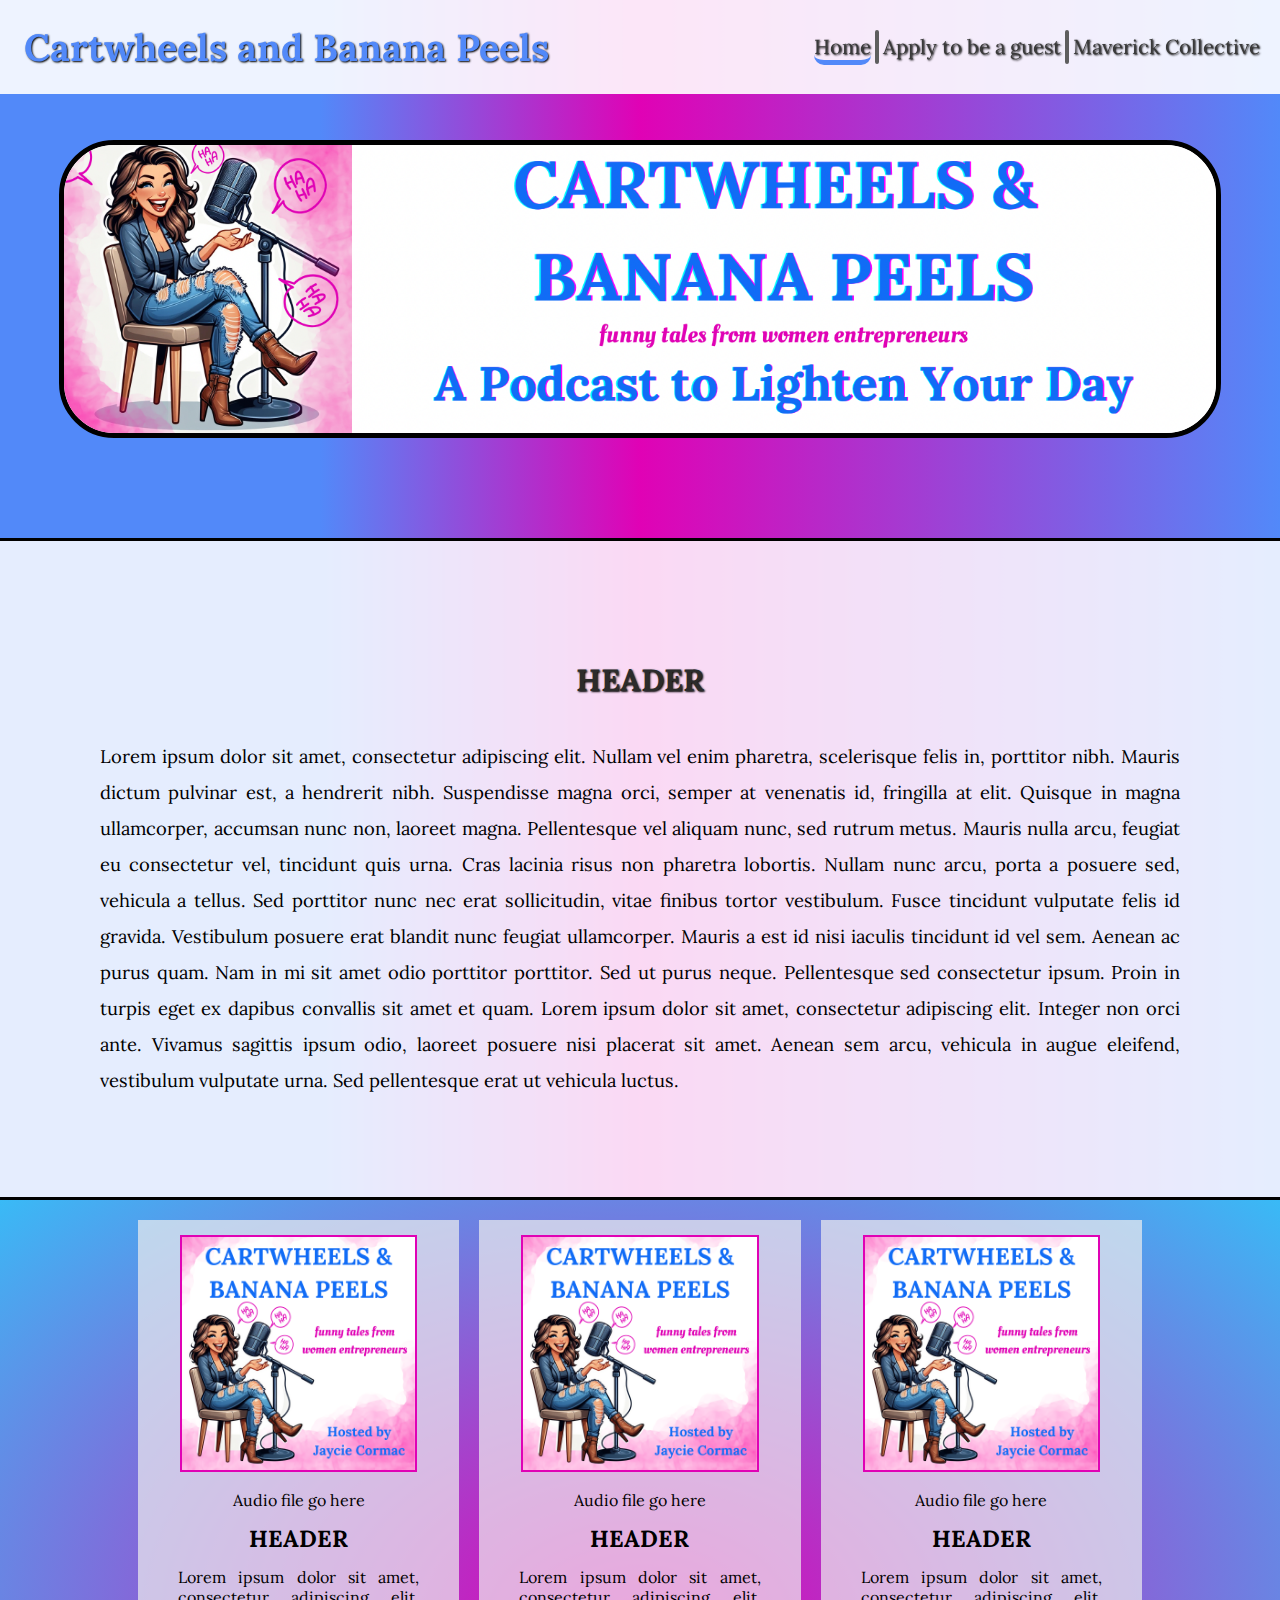
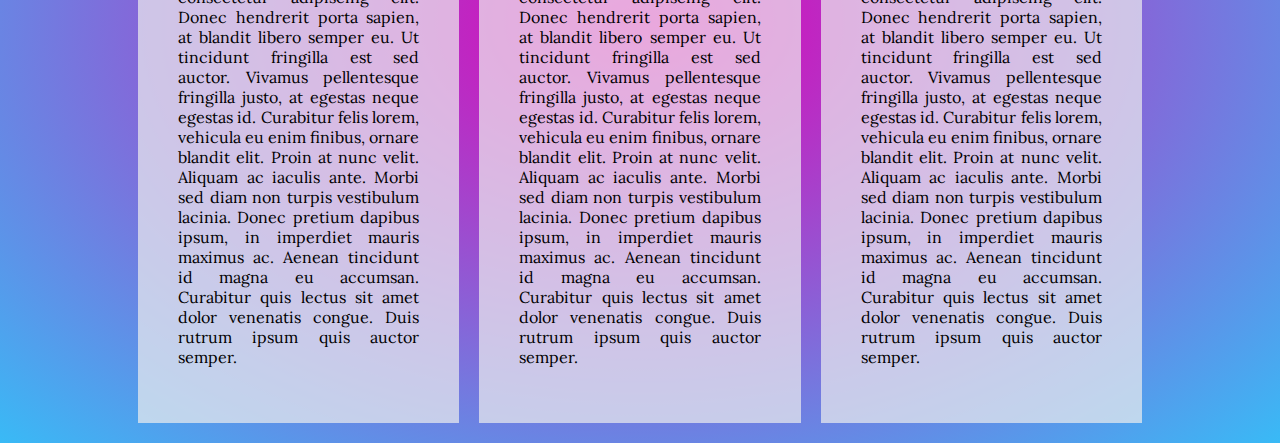
==== commit 9bd8add6: "Added navigation to an application page" ====
--- a/index.html
+++ b/index.html
@@ -8,7 +8,7 @@
   <link href="https://fonts.googleapis.com/css2?family=Alegreya:ital,wght@0,400..900;1,400..900&family=Lora:ital,wght@0,400..700;1,400..700&display=swap" rel="stylesheet">
   <meta charset="UTF-8">
   <meta name="viewport" content="width=device-width, initial-scale=1.0">
-  <title>Document</title>
+  <title>Home</title>
   <header>
     <div class="header-container" width="100%">
       <div class="header-logo">
@@ -16,7 +16,7 @@
       </div>
       <div class="header-nav">
         <div><a href="index.html" class="selected header-link">Home</a></div> <div class="divider"></div>
-        <div><a class="header-link">Apply to be a guest</a></div> <div class="divider"></div>
+        <div><a href="pages/application.html" class="header-link">Apply to be a guest</a></div> <div class="divider"></div>
         <div><a href="https://themaverickcollective.com" target="_blank" class="header-link">Maverick Collective</a></div>
       </div>
     </div>
--- a/styles.css
+++ b/styles.css
@@ -43,8 +43,7 @@
   font-family: Lora, sans-serif;
   display: flex;
   justify-content: space-between;
-  padding: 30px;
-  padding-bottom: 35px;
+  padding: 20px;
   align-items: center;
   position: fixed;
   background-color: rgba(255, 255, 255, 90%);
@@ -161,3 +160,21 @@
   padding: 15px;
   background-color: rgba(238, 238, 238, 70%);
 }
+
+@media (max-width: 430px){
+  
+  .site-description {
+    padding: 40px;
+  }
+
+  .header-container {
+    padding-bottom: 35px;
+    padding-top: 30px;
+  }
+
+  .blog-section {
+    padding: 10px 2%;
+  }
+
+}
+
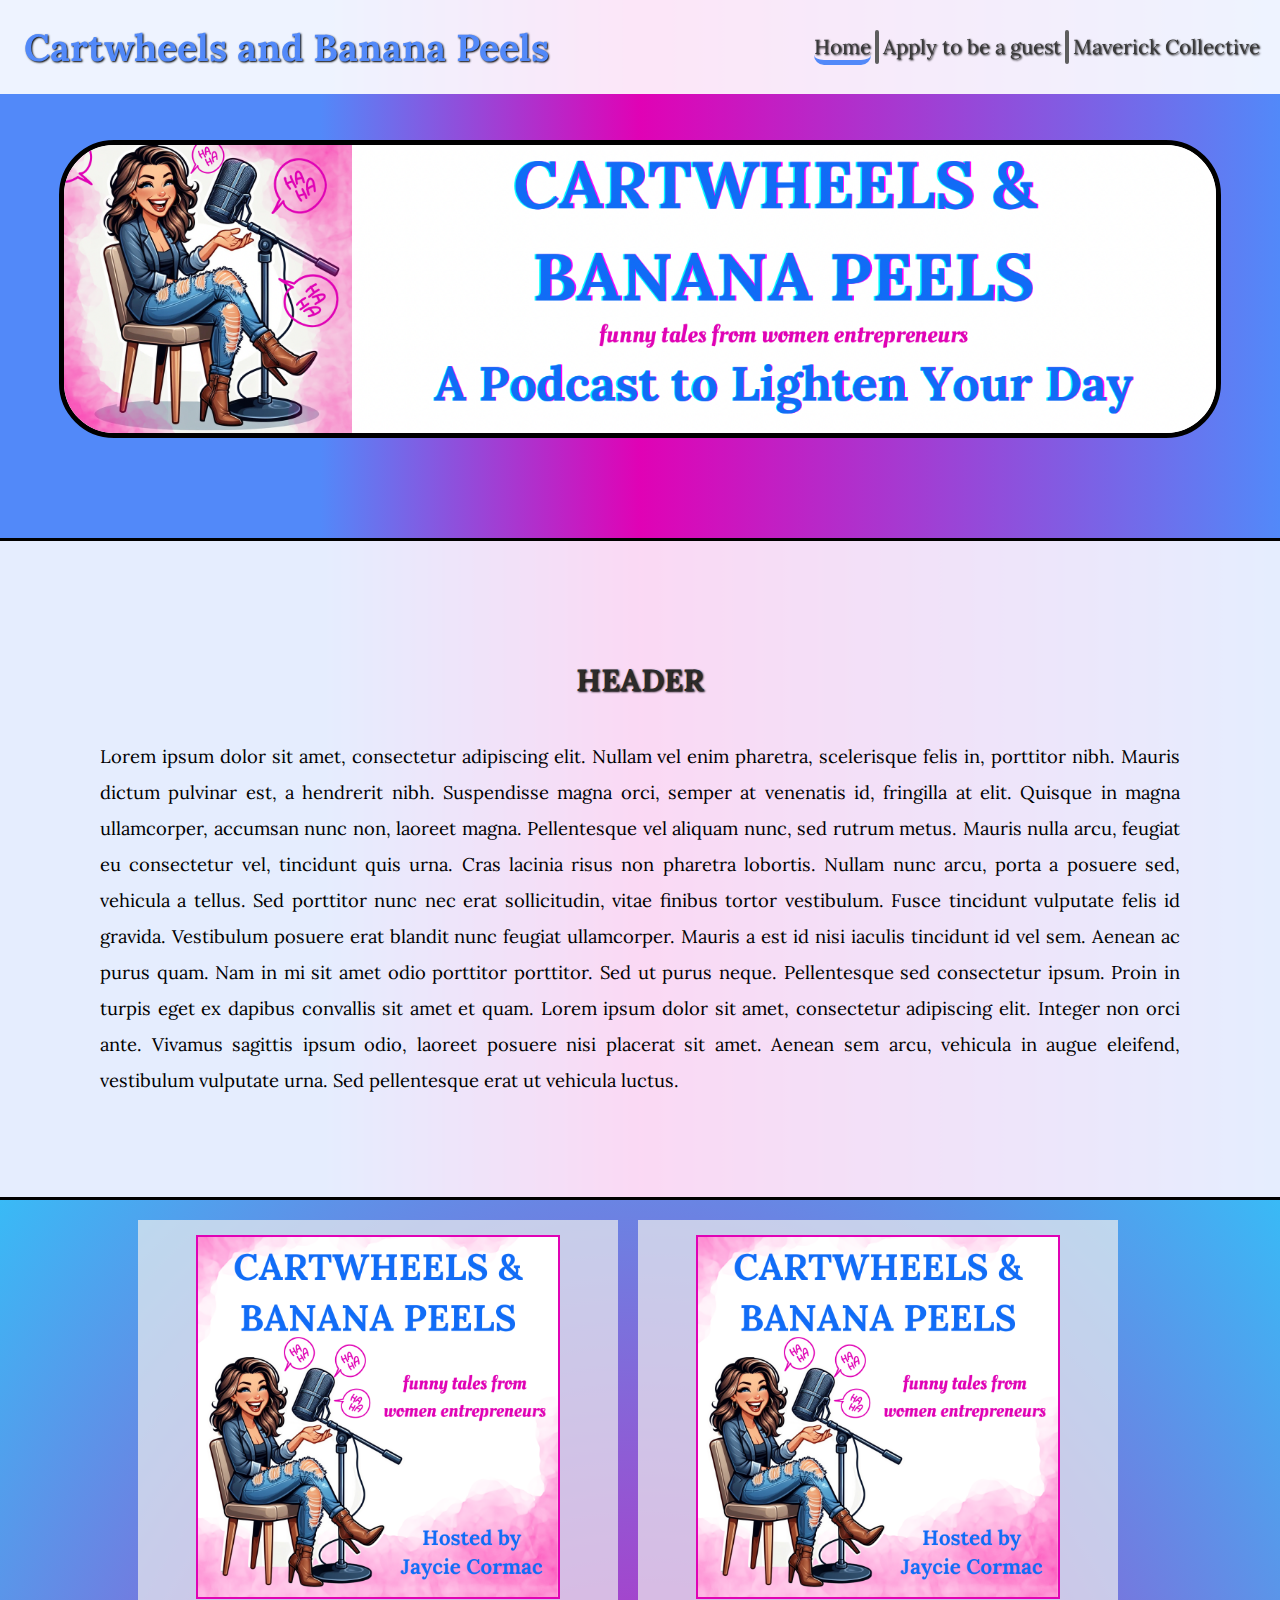
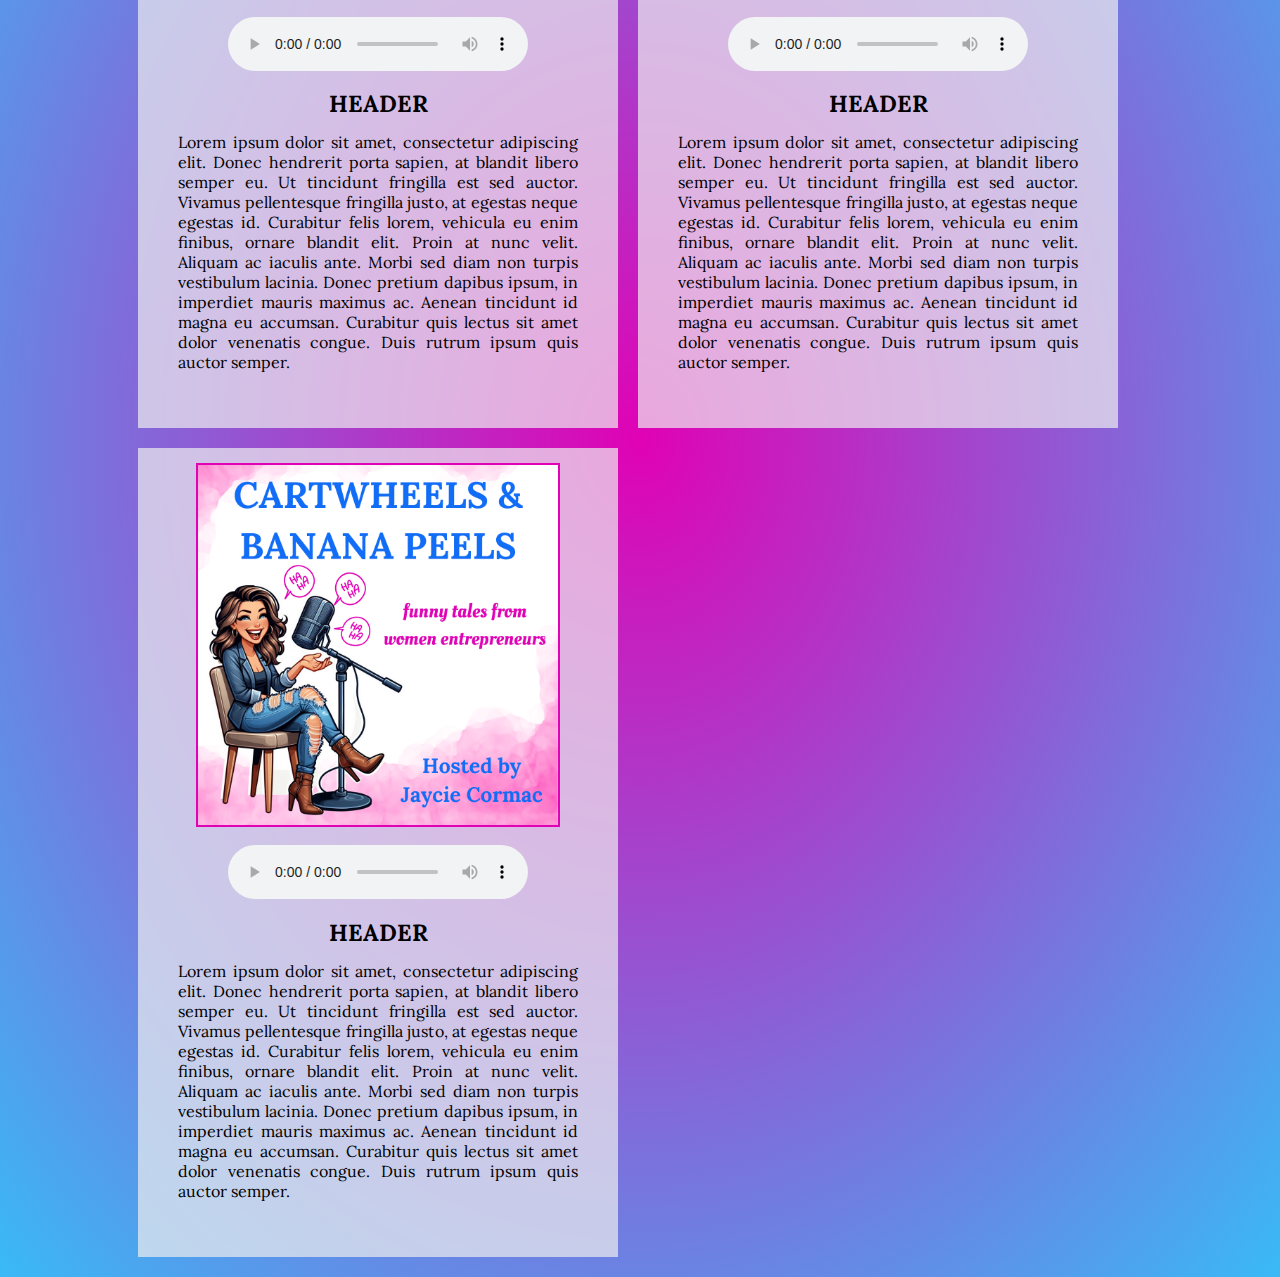
==== commit 79c2bdb7: "Added the audio player" ====
--- a/index.html
+++ b/index.html
@@ -26,7 +26,7 @@
   <div class="header-back">
 
   </div>
-  <main>
+  <main class="site-main">
     <div class="banner">
       <img class="banner-image" src="images/Banner.png">
   </div>
@@ -51,7 +51,7 @@
       <div class="blog-content">
         <img class="blog-image" height="300px" width="300px" src="images/Podcast-Cover.png">
         <div>
-          <a class="blog-audio">Audio file go here</a>
+          <audio controls controlsList="nodownload" class="blog-audio" src="audio/"></audio>
         </div>
         <div class="blog-description-header">
           <h3>HEADER</h3>
@@ -67,30 +67,11 @@
 
 
  
-    <div class="blog-container">
-      <div class="blog-content">
-        <img class="blog-image" height="300px" width="300px" src="images/Podcast-Cover.png">
-        <div>
-          <a class="blog-audio">Audio file go here</a>
-        </div>
-        <div class="blog-description-header">
-          <h3>HEADER</h3>
-        </div>
-          <div class="blog-description">
-          <p>Lorem ipsum dolor sit amet, consectetur adipiscing elit. Donec hendrerit porta sapien, at blandit libero semper eu. Ut tincidunt fringilla est sed auctor. 
-            Vivamus pellentesque fringilla justo, at egestas neque egestas id. Curabitur felis lorem, vehicula eu enim finibus, ornare blandit elit. Proin at nunc velit. 
-            Aliquam ac iaculis ante. Morbi sed diam non turpis vestibulum lacinia. Donec pretium dapibus ipsum, in imperdiet mauris maximus ac. Aenean tincidunt id magna eu accumsan. 
-            Curabitur quis lectus sit amet dolor venenatis congue. Duis rutrum ipsum quis auctor semper. </p>
-          </div>
-        </div>
-      </div>
-
-
       <div class="blog-container">
         <div class="blog-content">
           <img class="blog-image" height="300px" width="300px" src="images/Podcast-Cover.png">
           <div>
-            <a class="blog-audio">Audio file go here</a>
+            <audio controls controlsList="nodownload" class="blog-audio" src="audio/"></audio>
           </div>
           <div class="blog-description-header">
             <h3>HEADER</h3>
@@ -104,6 +85,25 @@
           </div>
         </div>
 
+
+        <div class="blog-container">
+          <div class="blog-content">
+            <img class="blog-image" height="300px" width="300px" src="images/Podcast-Cover.png">
+            <div>
+              <audio controls controlsList="nodownload" class="blog-audio" src="audio/"></audio>
+            </div>
+            <div class="blog-description-header">
+              <h3>HEADER</h3>
+            </div>
+              <div class="blog-description">
+              <p>Lorem ipsum dolor sit amet, consectetur adipiscing elit. Donec hendrerit porta sapien, at blandit libero semper eu. Ut tincidunt fringilla est sed auctor. 
+                Vivamus pellentesque fringilla justo, at egestas neque egestas id. Curabitur felis lorem, vehicula eu enim finibus, ornare blandit elit. Proin at nunc velit. 
+                Aliquam ac iaculis ante. Morbi sed diam non turpis vestibulum lacinia. Donec pretium dapibus ipsum, in imperdiet mauris maximus ac. Aenean tincidunt id magna eu accumsan. 
+                Curabitur quis lectus sit amet dolor venenatis congue. Duis rutrum ipsum quis auctor semper. </p>
+              </div>
+            </div>
+          </div>
+
 </div>
   </section>
 </body>
--- a/styles.css
+++ b/styles.css
@@ -10,7 +10,7 @@
   position: absolute;
 }
 
-main {
+.site-main {
   background: linear-gradient(0.25turn,#5289F9 25%, #E002B5, 75%, #5289F9 100%);
   padding-top: 100px;
   margin-top: -100px;
@@ -178,3 +178,20 @@
 
 }
 
+
+.application-banner {
+  margin-top: 120px;
+}
+
+.pad-body {
+  padding: 20px 30%;
+}
+
+.application-header {
+  text-align: center;
+  padding: 20px;
+}
+
+.application-paragraphs {
+  text-align: justify;
+}